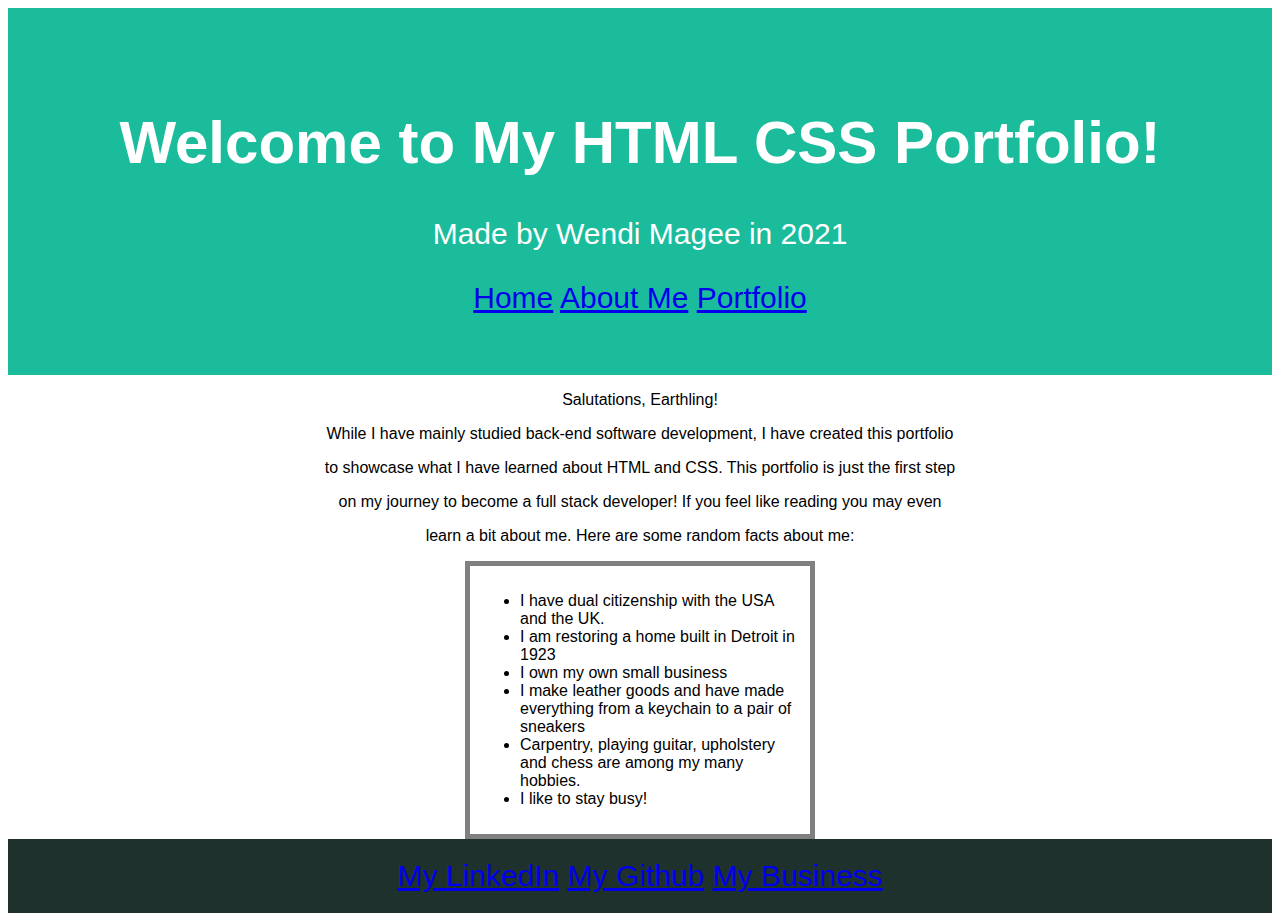
==== index.html @ 0d711033 "Initial Commit" ====
<html>
    <head>
        <title>Wendi Magee's Portfolio</title>
        <link href="main.css" rel="stylesheet"></link>
    </head>
    <body>
        <div class="header">
            <h1>Welcome to My HTML CSS Portfolio!</h1>
            <p>Made by Wendi Magee in 2021</p>
            <a href="index.html">Home</a> </a><a href="AboutMe/aboutme.html">About Me</a> <a href="Portfolio/portfolio.html">Portfolio</a>
        </div>
        
        <p>Salutations, Earthling!</p>
        <p>While I have mainly studied back-end software development, I have created this portfolio</p>
        <p>to showcase what I have learned about HTML and CSS. This portfolio is just the first step </p>
        <p>on my journey to become a full stack developer! If you feel like reading you may even</p>
        <p>learn a bit about me. Here are some random facts about me:</p>
        <div class="factList">
            <ul>
                <li>I have dual citizenship with the USA and the UK.</li>
                <li>I am restoring a home built in Detroit in 1923</li>
                <li>I own my own small business</li>
                <li>I make leather goods and have made everything from a keychain to a pair of sneakers</li>
                <li>Carpentry, playing guitar, upholstery and chess are among my many hobbies. </li>
                <li>I like to stay busy!</li>
            </ul>
        </div>
        <div class="footer">
            <a href="https://www.linkedin.com/in/wendi-magee/">My LinkedIn</a> </a><a href="https://github.com/wendimagee">My Github</a> <a href="https://www.artifexdetroit.com/">My Business</a>
        </div>

    </body>
</html>
---- main.css ----
body{
    font-family: 'Lucida Sans', 'Lucida Sans Regular', 'Lucida Grande', 'Lucida Sans Unicode', Geneva, Verdana, sans-serif;
    font-size: medium;
    text-align: center;
}
table, th, td {
    border: 1px solid black;
    padding-block-start: 60px;
    padding-block-end: 60px;
  }
.header {
    padding: 60px;
    text-align: center;
    background: #1abc9c;
    color: white;
    font-size: 30px;
  }
  .factList{
        width: 320px;
        padding: 10px;
        border: 5px solid gray;
        text-align: left;
        margin-left: auto;
        margin-right: auto;
  } 
  .footer {
    padding: 20px;
    text-align: center;
    background: #1e312d;
    color: white;
    font-size: 30px;
  }
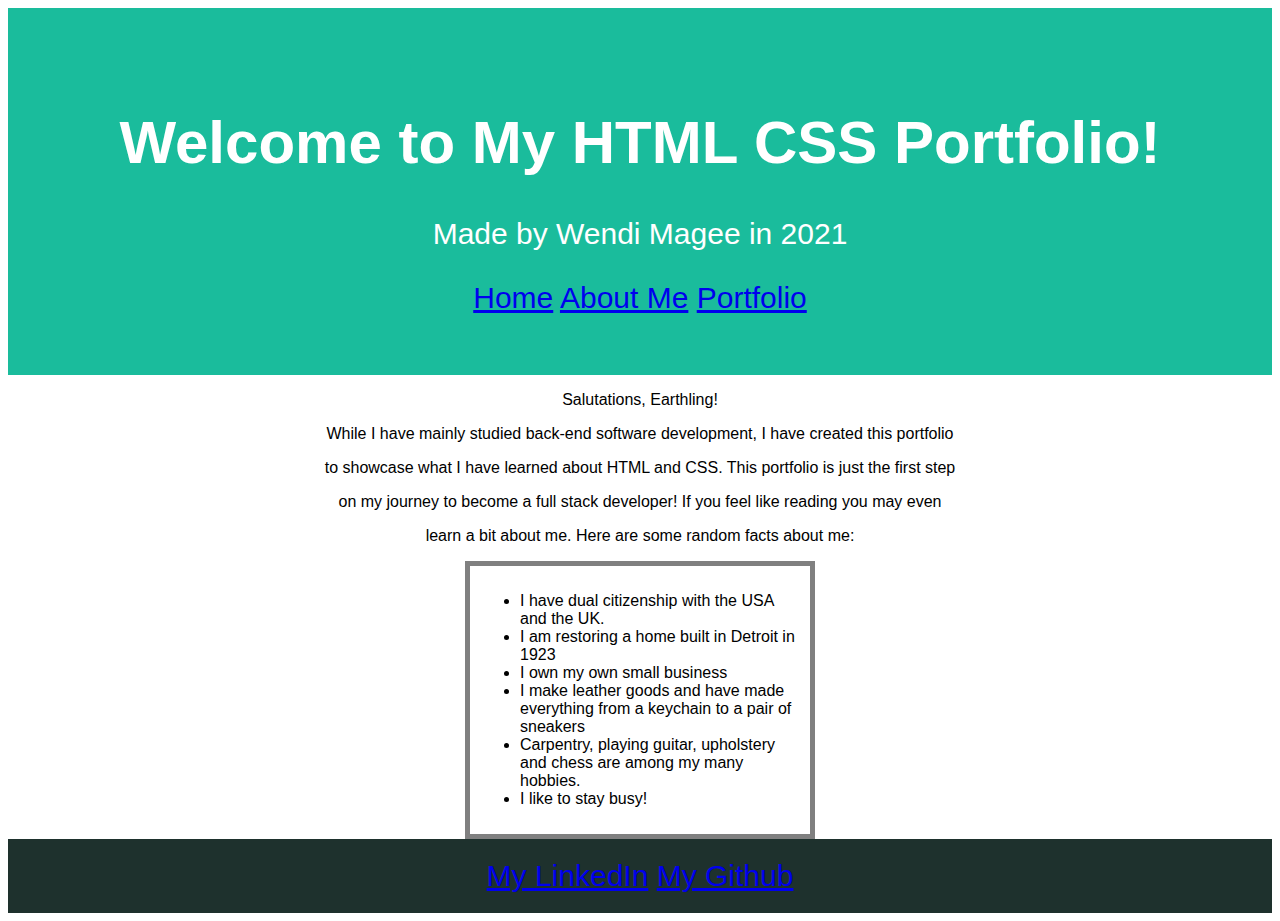
==== commit fdbcb63e: "Removed footer of business" ====
--- a/index.html
+++ b/index.html
@@ -26,7 +26,7 @@
             </ul>
         </div>
         <div class="footer">
-            <a href="https://www.linkedin.com/in/wendi-magee/">My LinkedIn</a> </a><a href="https://github.com/wendimagee">My Github</a> <a href="https://www.artifexdetroit.com/">My Business</a>
+            <a href="https://www.linkedin.com/in/wendi-magee/">My LinkedIn</a> </a><a href="https://github.com/wendimagee">My Github</a>
         </div>
 
     </body>
